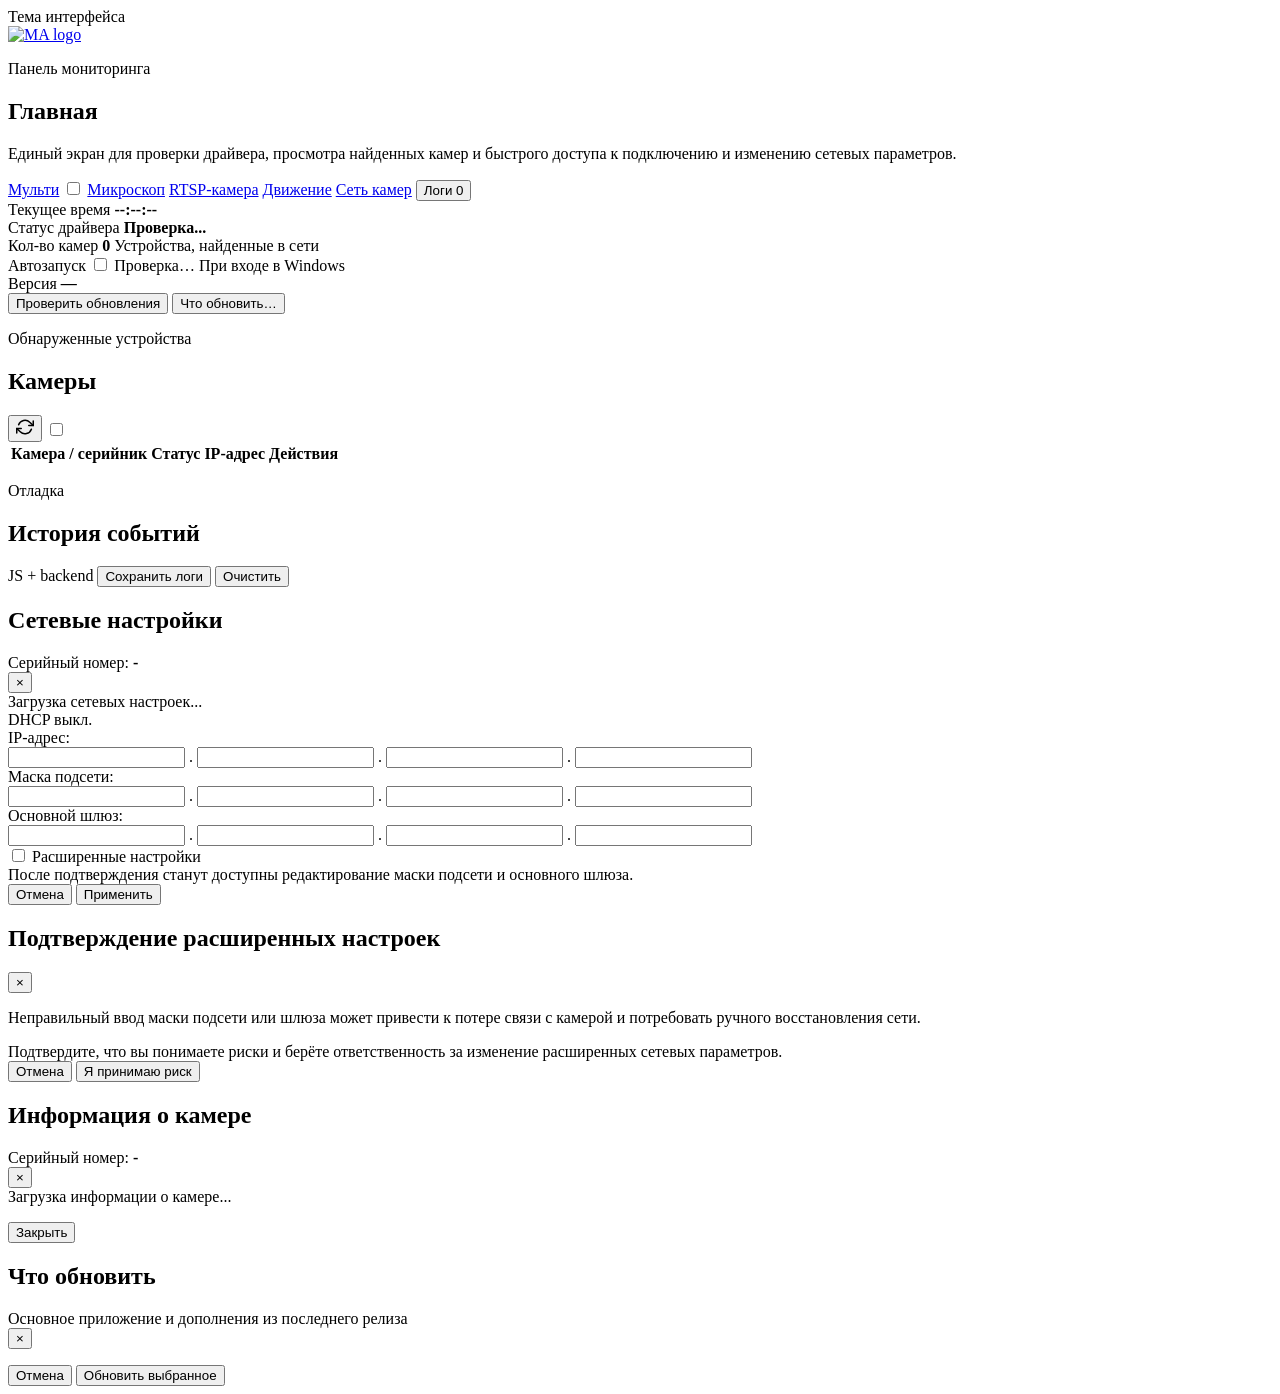
==== page/index.html @ 7cec8b0f "Merge pull request #129 from m228/feature/unified-updater feat(update): единый апдейтер - выбор прил" ====
<!DOCTYPE html>
<html lang="ru">
<head>
  <meta charset="UTF-8" />
  <meta name="viewport" content="width=device-width, initial-scale=1.0" />
  <title>Главная</title>
  <link rel="stylesheet" href="/static/style.css" />
  <script src="/static/js/logger.js"></script>
  <script src="/static/js/theme.js" defer></script>
</head>
<body>
  <div class="layout">
    <main class="content">
      <div class="app-shell">
        <header class="topbar">
          <div class="theme-panel">
            <span class="theme-panel__label">Тема интерфейса</span>
            <div class="theme-switcher" data-theme-switcher></div>
          </div>

          <div class="brand-slot" aria-label="Логотип компании">
            <div class="brand-slot__logo-wrap">
              <a class="brand-link" href="https://max-automation.ru/" target="_blank" rel="noopener" title="Перейти на сайт Maximum Automation">
                <img
                  class="brand-logo"
                  data-theme-logo
                  data-logo-light="/static/icon/Logo_Black.png"
                  data-logo-dark="/static/icon/Logo_White.png"
                  src="/static/icon/Logo_Black.png"
                  alt="MA logo"
                />
              </a>
            </div>
          </div>
        </header>

        <section class="card page-hero">
          <div class="page-hero__content">
            <p class="page-hero__eyebrow">Панель мониторинга</p>
            <h1 class="page-hero__title">Главная</h1>
            <p class="page-hero__subtitle">
              Единый экран для проверки драйвера, просмотра найденных камер и быстрого доступа
              к подключению и изменению сетевых параметров.
            </p>
          </div>

          <div class="page-hero__actions page-hero__actions--grid">
            <a href="/multi" class="btn btn-multi" title="Мультипросмотр камер">Мульти</a>
            <span class="micro-gate">
              <label class="micro-gate__chk" title="Включить/выключить микроскоп (плата, ПЛК, автоцикл). Выкл — приложение не связывается с платой микроскопа.">
                <input type="checkbox" id="microEnabledChk" />
                <span class="micro-gate__box"></span>
              </label>
              <a href="/microscope" id="microBtn" class="btn btn-micro" title="Микроскоп варки">Микроскоп</a>
            </span>
            <a href="/rtsp" class="btn btn-rtsp" title="Открыть просмотр RTSP-камеры">RTSP-камера</a>
            <a href="/motion" class="btn btn-net" title="Анализ движения по IP-камерам: датчик вращения ленты, уровень шахты, жом на ленте">Движение</a>
            <a href="/network" class="btn btn-net" title="Оптимизация сети для нескольких GigE-камер">Сеть камер</a>
            <button type="button" id="logsBtn" class="btn toolbar-btn--logs" title="Открыть журнал">
              Логи
              <span class="log-counter" id="logCounter">0</span>
            </button>
          </div>
        </section>

        <section class="stats-grid">
          <article class="card metric-card">
            <span class="metric-card__label">Текущее время</span>
            <strong class="metric-card__value" id="time">--:--:--</strong>
          </article>

          <article class="card metric-card">
            <span class="metric-card__label">Статус драйвера</span>
            <strong class="metric-card__value" id="status">
              <span class="status-chip">Проверка...</span>
            </strong>
          </article>

          <article class="card metric-card">
            <span class="metric-card__label">Кол-во камер</span>
            <strong class="metric-card__value" id="count_cams">0</strong>
            <span class="metric-card__hint">Устройства, найденные в сети</span>
          </article>

          <article class="card metric-card" id="autostartCard">
            <span class="metric-card__label">Автозапуск</span>
            <label class="switch-toggle" title="Запускать программу при входе в Windows (задача планировщика с правами администратора)">
              <span class="switch">
                <input type="checkbox" id="autostartSwitch" />
                <span class="switch-track"></span>
              </span>
              <span class="switch-label" id="autostartLabel">Проверка…</span>
            </label>
            <span class="metric-card__hint" id="autostartHint">При входе в Windows</span>
          </article>

          <article class="card metric-card metric-card--update" id="updateCard">
            <span class="metric-card__label">Версия</span>
            <strong class="metric-card__value" id="updateCurrent">—</strong>
            <div class="update-status" id="updateStatus"></div>
            <div class="update-actions" id="updateActions"></div>
            <button type="button" id="updateCheckBtn" class="btn-secondary update-check-btn">Проверить обновления</button>
            <button type="button" id="updateChooseBtn" class="btn-secondary update-check-btn" title="Выбрать, что обновлять: основное приложение и дополнения">Что обновить…</button>
          </article>
        </section>

        <section class="card table-card">
          <div class="section-header">
            <div>
              <p class="section-subtitle">Обнаруженные устройства</p>
              <h2>Камеры</h2>
            </div>
            <div class="section-header__tools">
              <button type="button" id="refreshCamsBtn" class="icon-btn" title="Обновить список камер" aria-label="Обновить список камер">
                <svg viewBox="0 0 24 24" width="18" height="18" fill="none" stroke="currentColor" stroke-width="2" stroke-linecap="round" stroke-linejoin="round" aria-hidden="true"><polyline points="23 4 23 10 17 10"></polyline><polyline points="1 20 1 14 7 14"></polyline><path d="M3.51 9a9 9 0 0 1 14.85-3.36L23 10M1 14l4.64 4.36A9 9 0 0 0 20.49 15"></path></svg>
              </button>
              <label class="show-all-toggle" title="Показать все записи интерфейсов камеры">
                <input type="checkbox" id="showAllCamsBtn" />
                <span class="show-all-toggle__switch"></span>
              </label>
            </div>
          </div>

          <div class="table-wrap">
            <table class="camera-table">
              <thead>
                <tr>
                  <th>Камера / серийник</th>
                  <th>Статус</th>
                  <th>IP-адрес</th>
                  <th>Действия</th>
                </tr>
              </thead>
              <tbody id="table"></tbody>
            </table>
          </div>
        </section>

        <section class="card debug-console hidden" id="debugConsoleSection" aria-live="polite">
          <div class="debug-console__header">
            <div>
              <p class="section-subtitle">Отладка</p>
              <h2>История событий</h2>
            </div>

            <div class="debug-console__actions">
              <span class="debug-console__state">JS + backend</span>
              <button type="button" id="debugSaveBtn" class="btn-secondary">Сохранить логи</button>
              <button type="button" id="debugClearBtn" class="btn-secondary">Очистить</button>
            </div>
          </div>

          <div class="debug-console__list" id="debugConsoleList"></div>
        </section>
      </div>
    </main>
  </div>

  <div class="modal-backdrop" id="networkSettingsModal" aria-hidden="true">
    <div class="network-modal__card" role="dialog" aria-modal="true" aria-labelledby="networkSettingsTitle">
      <div class="network-modal__header">
        <div class="network-modal__title-group">
          <h2 id="networkSettingsTitle">Сетевые настройки</h2>
          <span class="network-modal__serial">Серийный номер: <strong id="networkSettingsSerial">-</strong></span>
        </div>
        <button type="button" class="modal-close-btn" id="networkSettingsCloseBtn" aria-label="Закрыть">×</button>
      </div>

      <div class="network-modal__body">
        <div class="network-status-row">
          <div id="networkSettingsLoader" class="network-loader">Загрузка сетевых настроек...</div>
          <div id="networkDhcpBadge" class="dhcp-badge dhcp-badge--off">DHCP выкл.</div>
        </div>

        <div id="networkSettingsError" class="network-error"></div>

        <div class="network-settings-grid">
          <div class="network-setting-row" id="networkIpRow">
            <div class="network-setting-label">IP-адрес:</div>
            <div class="ip-inputs" id="networkIpGroup">
              <input type="text" class="ip-octet" maxlength="3" inputmode="numeric" />
              <span class="dot">.</span>
              <input type="text" class="ip-octet" maxlength="3" inputmode="numeric" />
              <span class="dot">.</span>
              <input type="text" class="ip-octet" maxlength="3" inputmode="numeric" />
              <span class="dot">.</span>
              <input type="text" class="ip-octet" maxlength="3" inputmode="numeric" />
            </div>
          </div>

          <div class="network-setting-row is-locked" id="networkMaskRow">
            <div class="network-setting-label">Маска подсети:</div>
            <div class="ip-inputs" id="networkMaskGroup">
              <input type="text" class="ip-octet" maxlength="3" inputmode="numeric" />
              <span class="dot">.</span>
              <input type="text" class="ip-octet" maxlength="3" inputmode="numeric" />
              <span class="dot">.</span>
              <input type="text" class="ip-octet" maxlength="3" inputmode="numeric" />
              <span class="dot">.</span>
              <input type="text" class="ip-octet" maxlength="3" inputmode="numeric" />
            </div>
          </div>

          <div class="network-setting-row is-locked" id="networkGatewayRow">
            <div class="network-setting-label">Основной шлюз:</div>
            <div class="ip-inputs" id="networkGatewayGroup">
              <input type="text" class="ip-octet" maxlength="3" inputmode="numeric" />
              <span class="dot">.</span>
              <input type="text" class="ip-octet" maxlength="3" inputmode="numeric" />
              <span class="dot">.</span>
              <input type="text" class="ip-octet" maxlength="3" inputmode="numeric" />
              <span class="dot">.</span>
              <input type="text" class="ip-octet" maxlength="3" inputmode="numeric" />
            </div>
          </div>
        </div>

        <div class="network-advanced-row">
          <label class="checkbox-line" for="networkAdvancedToggle">
            <input type="checkbox" id="networkAdvancedToggle" />
            <span>
              Расширенные настройки
              <div class="network-helper-text">
                После подтверждения станут доступны редактирование маски подсети и основного шлюза.
              </div>
            </span>
          </label>
        </div>
      </div>

      <div class="network-modal__footer">
        <button type="button" class="btn-secondary" id="networkSettingsCancelBtn">Отмена</button>
        <button type="button" class="btn-primary" id="networkSettingsApplyBtn">Применить</button>
      </div>
    </div>
  </div>

  <div class="modal-backdrop modal-backdrop--small" id="networkRiskModal" aria-hidden="true">
    <div class="confirm-modal__card" role="dialog" aria-modal="true" aria-labelledby="networkRiskTitle">
      <div class="network-modal__header">
        <div class="network-modal__title-group">
          <h2 id="networkRiskTitle">Подтверждение расширенных настроек</h2>
        </div>
        <button type="button" class="modal-close-btn" id="networkRiskCloseBtn" aria-label="Закрыть">×</button>
      </div>

      <div class="confirm-modal__body">
        <p>
          Неправильный ввод маски подсети или шлюза может привести к потере связи с камерой и
          потребовать ручного восстановления сети.
        </p>
        <div class="confirm-modal__note">
          Подтвердите, что вы понимаете риски и берёте ответственность за изменение расширенных
          сетевых параметров.
        </div>
      </div>

      <div class="network-modal__footer">
        <button type="button" class="btn-secondary" id="networkRiskCancelBtn">Отмена</button>
        <button type="button" class="btn-primary" id="networkRiskAcceptBtn">Я принимаю риск</button>
      </div>
    </div>
  </div>

  <div class="modal-backdrop" id="cameraInfoModal" aria-hidden="true">
    <div class="network-modal__card" role="dialog" aria-modal="true" aria-labelledby="cameraInfoTitle">
      <div class="network-modal__header">
        <div class="network-modal__title-group">
          <h2 id="cameraInfoTitle">Информация о камере</h2>
          <span class="network-modal__serial">Серийный номер: <strong id="cameraInfoSerial">-</strong></span>
        </div>
        <button type="button" class="modal-close-btn" id="cameraInfoCloseBtn" aria-label="Закрыть">×</button>
      </div>

      <div class="network-modal__body">
        <div id="cameraInfoLoader" class="network-loader">Загрузка информации о камере...</div>
        <div id="cameraInfoError" class="network-error"></div>
        <dl class="info-list" id="cameraInfoList"></dl>
      </div>

      <div class="network-modal__footer">
        <button type="button" class="btn-secondary" id="cameraInfoCloseFooterBtn">Закрыть</button>
      </div>
    </div>
  </div>

  <!-- модалка: что обновлять (основное приложение + дополнения) -->
  <div class="modal-backdrop" id="updateModal" aria-hidden="true">
    <div class="network-modal__card update-modal__card" role="dialog" aria-modal="true" aria-labelledby="updateModalTitle">
      <div class="network-modal__header">
        <div class="network-modal__title-group">
          <h2 id="updateModalTitle">Что обновить</h2>
          <span class="network-modal__serial">Основное приложение и дополнения из последнего релиза</span>
        </div>
        <button type="button" class="modal-close-btn" id="updateModalClose" aria-label="Закрыть">×</button>
      </div>
      <div class="network-modal__body">
        <div id="updateComponentsList" class="update-components__list"></div>
        <p class="update-components__hint" id="updateComponentsHint"></p>
      </div>
      <div class="network-modal__footer">
        <button type="button" class="btn-secondary" id="updateModalCancel">Отмена</button>
        <button type="button" class="btn-primary" id="updateSelectedBtn">Обновить выбранное</button>
      </div>
    </div>
  </div>

  <script src="/static/js/api.js"></script>
  <script src="/static/js/ui.js"></script>
  <script src="/static/js/index.js"></script>
</body>
</html>
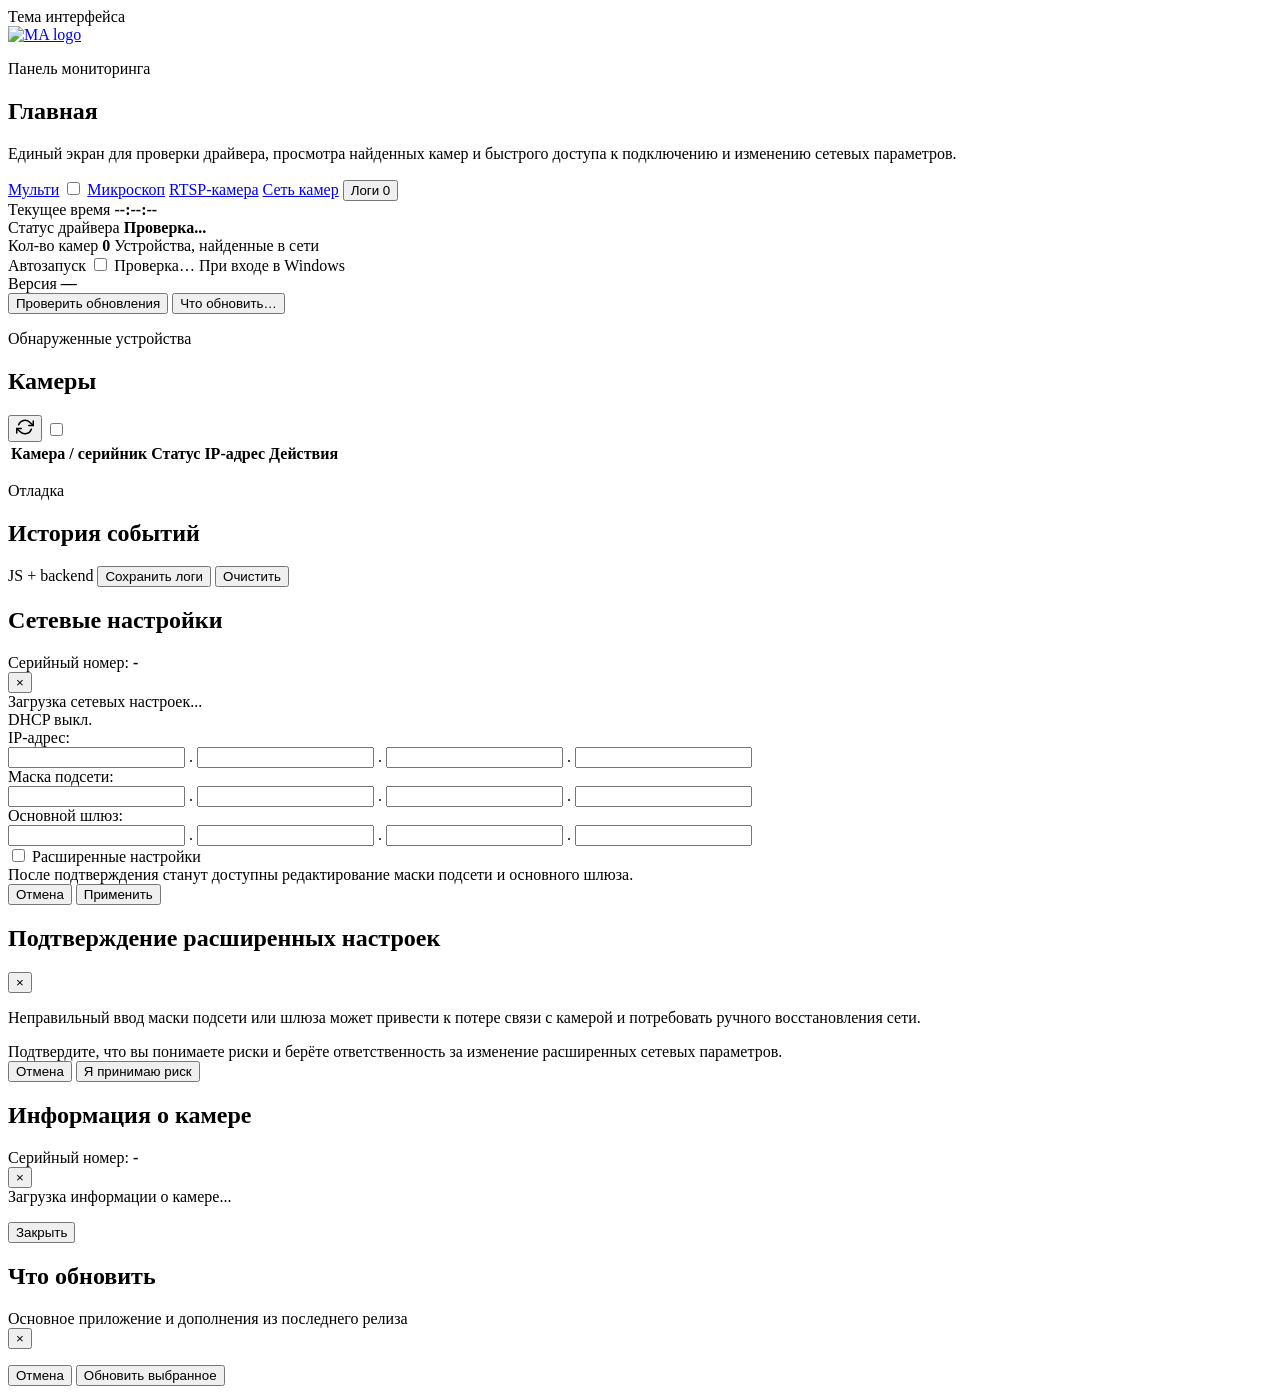
==== commit 7a7a64dd: "feat(multi): КЗ переехало в мультипросмотр — нижняя панель (зоны, группы, камера, тренды, ПЛК/сценар" ====
--- a/page/index.html
+++ b/page/index.html
@@ -54,7 +54,6 @@
               <a href="/microscope" id="microBtn" class="btn btn-micro" title="Микроскоп варки">Микроскоп</a>
             </span>
             <a href="/rtsp" class="btn btn-rtsp" title="Открыть просмотр RTSP-камеры">RTSP-камера</a>
-            <a href="/motion" class="btn btn-net" title="Анализ движения по IP-камерам: датчик вращения ленты, уровень шахты, жом на ленте">Движение</a>
             <a href="/network" class="btn btn-net" title="Оптимизация сети для нескольких GigE-камер">Сеть камер</a>
             <button type="button" id="logsBtn" class="btn toolbar-btn--logs" title="Открыть журнал">
               Логи
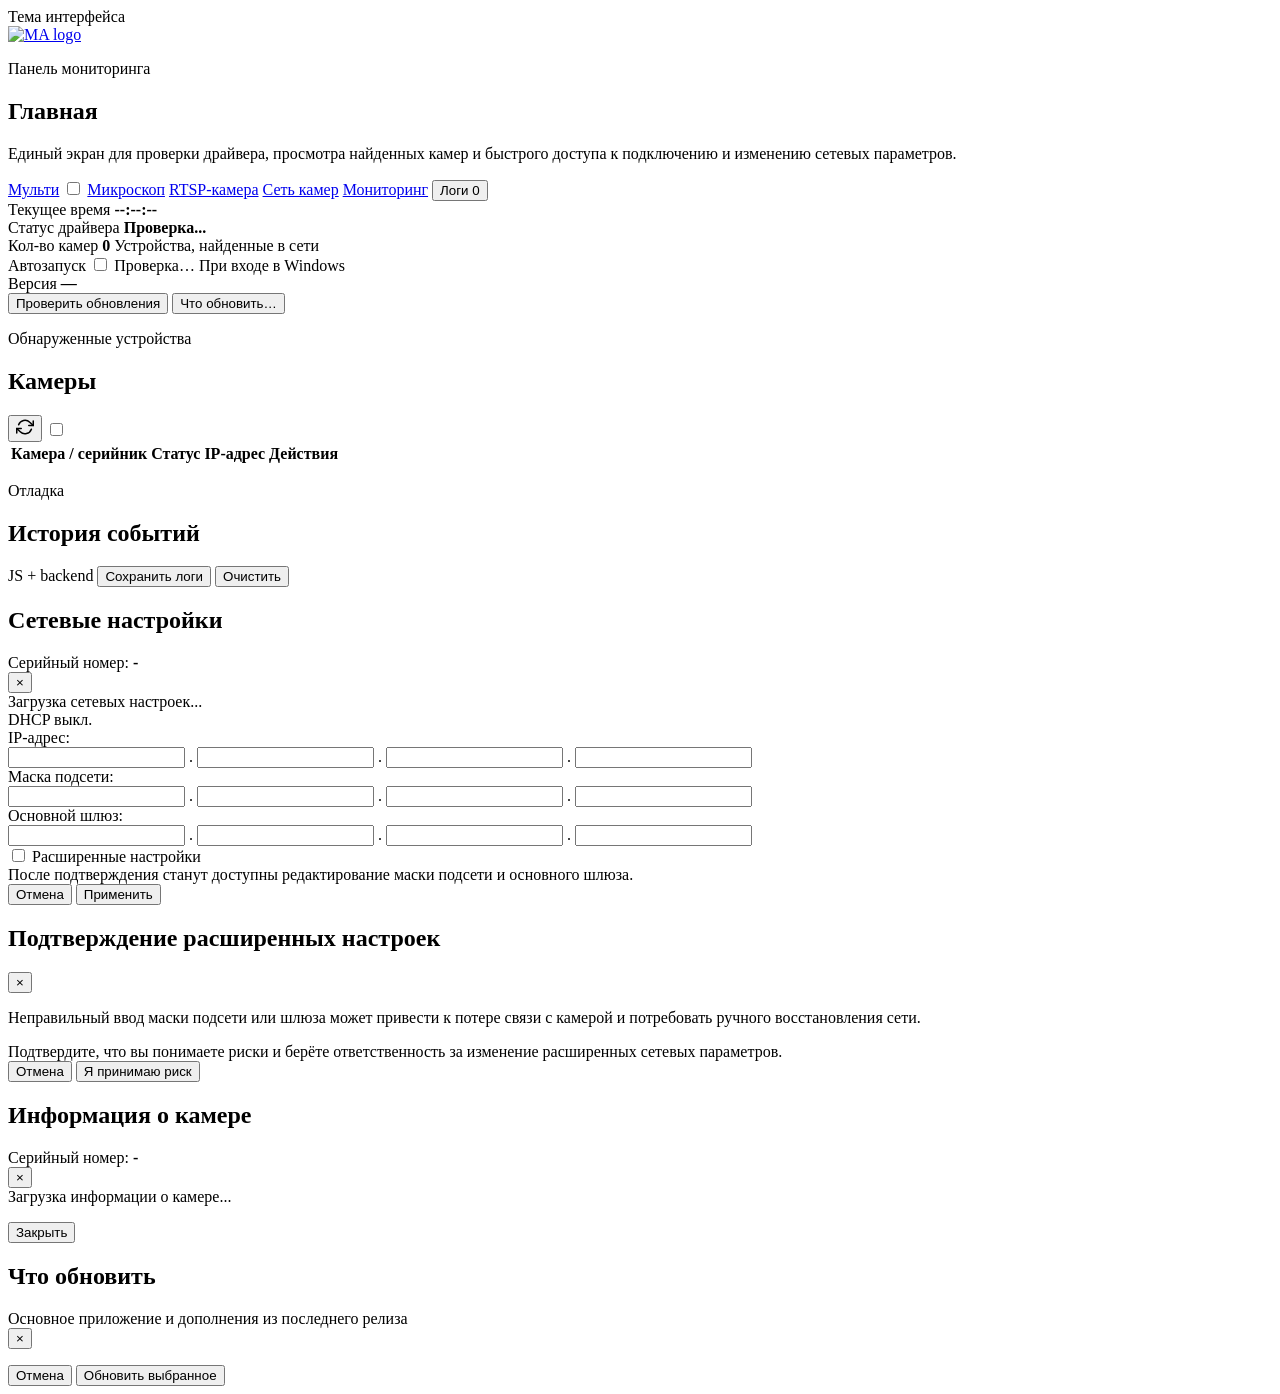
==== commit ba97d3c1: "feat(monitor): пульс заводского ПК для удалённого мониторинга — вкладка «Мониторинг», запись перезап" ====
--- a/page/index.html
+++ b/page/index.html
@@ -55,6 +55,7 @@
             </span>
             <a href="/rtsp" class="btn btn-rtsp" title="Открыть просмотр RTSP-камеры">RTSP-камера</a>
             <a href="/network" class="btn btn-net" title="Оптимизация сети для нескольких GigE-камер">Сеть камер</a>
+            <a href="/monitor" class="btn btn-secondary" title="Пульс ПК: перезапуски, тревоги, связь с сервером">Мониторинг</a>
             <button type="button" id="logsBtn" class="btn toolbar-btn--logs" title="Открыть журнал">
               Логи
               <span class="log-counter" id="logCounter">0</span>
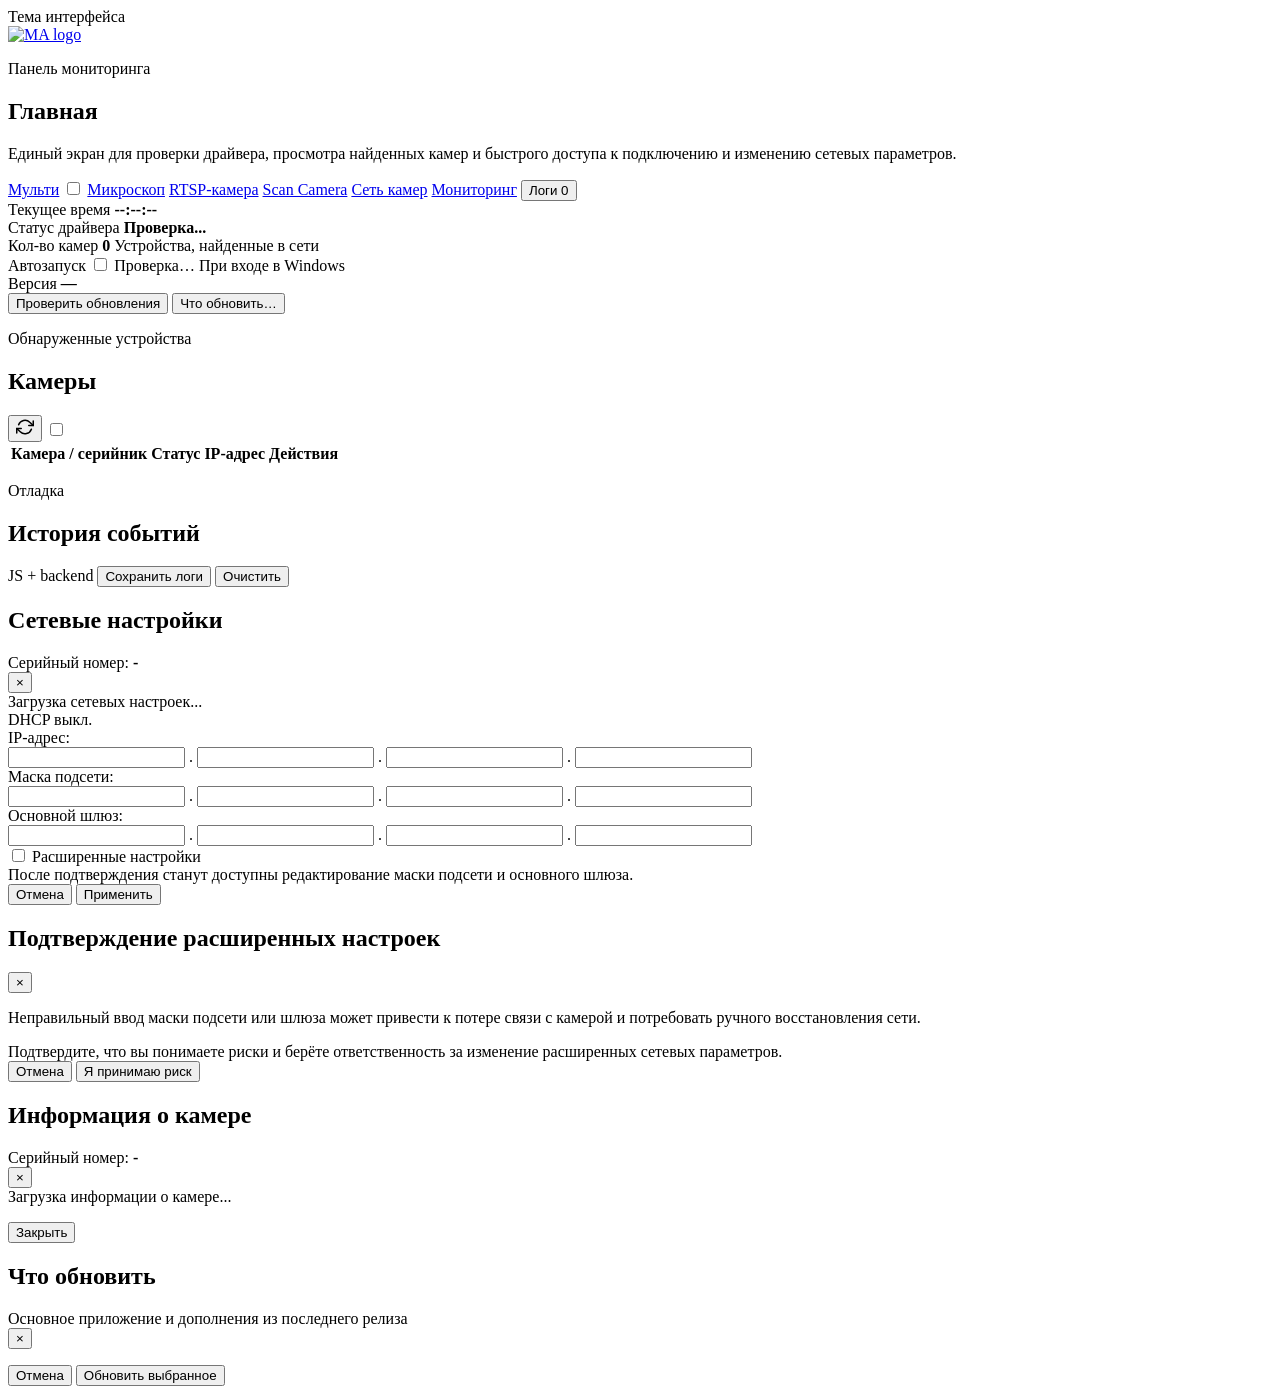
==== commit 56e66198: "feat: страница Scan Camera — поиск RTSP-камер в подсети, альбом превью, добавление двойным кликом (2" ====
--- a/page/index.html
+++ b/page/index.html
@@ -54,6 +54,7 @@
               <a href="/microscope" id="microBtn" class="btn btn-micro" title="Микроскоп варки">Микроскоп</a>
             </span>
             <a href="/rtsp" class="btn btn-rtsp" title="Открыть просмотр RTSP-камеры">RTSP-камера</a>
+            <a href="/scan" class="btn btn-secondary" title="Найти RTSP-камеры в подсети и добавить">Scan Camera</a>
             <a href="/network" class="btn btn-net" title="Оптимизация сети для нескольких GigE-камер">Сеть камер</a>
             <a href="/monitor" class="btn btn-secondary" title="Пульс ПК: перезапуски, тревоги, связь с сервером">Мониторинг</a>
             <button type="button" id="logsBtn" class="btn toolbar-btn--logs" title="Открыть журнал">
@@ -306,6 +307,7 @@
   </div>
 
   <script src="/static/js/api.js"></script>
+  <script src="/static/js/update-state.js"></script>
   <script src="/static/js/ui.js"></script>
   <script src="/static/js/index.js"></script>
 </body>
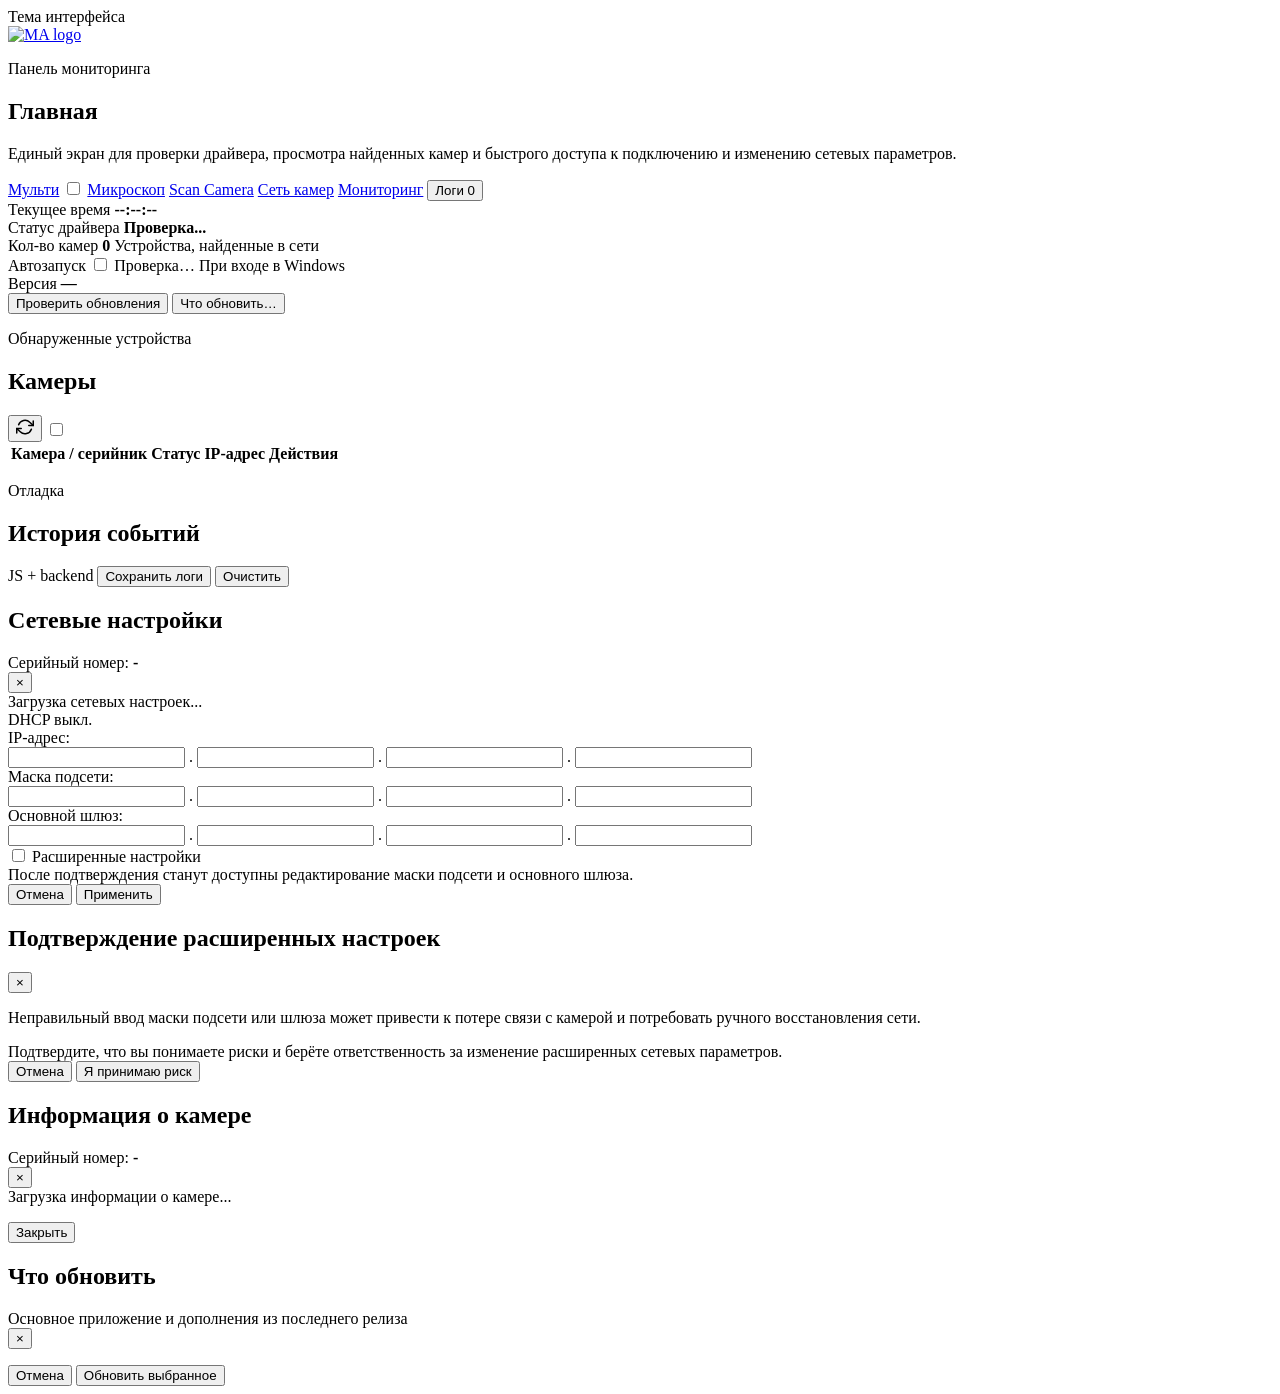
==== commit 3edf5186: "feat(главная): убрана кнопка «RTSP-камера» — просмотр камер теперь в Мульти (2.1.32)" ====
--- a/page/index.html
+++ b/page/index.html
@@ -53,7 +53,6 @@
               </label>
               <a href="/microscope" id="microBtn" class="btn btn-micro" title="Микроскоп варки">Микроскоп</a>
             </span>
-            <a href="/rtsp" class="btn btn-rtsp" title="Открыть просмотр RTSP-камеры">RTSP-камера</a>
             <a href="/scan" class="btn btn-secondary" title="Найти RTSP-камеры в подсети и добавить">Scan Camera</a>
             <a href="/network" class="btn btn-net" title="Оптимизация сети для нескольких GigE-камер">Сеть камер</a>
             <a href="/monitor" class="btn btn-secondary" title="Пульс ПК: перезапуски, тревоги, связь с сервером">Мониторинг</a>
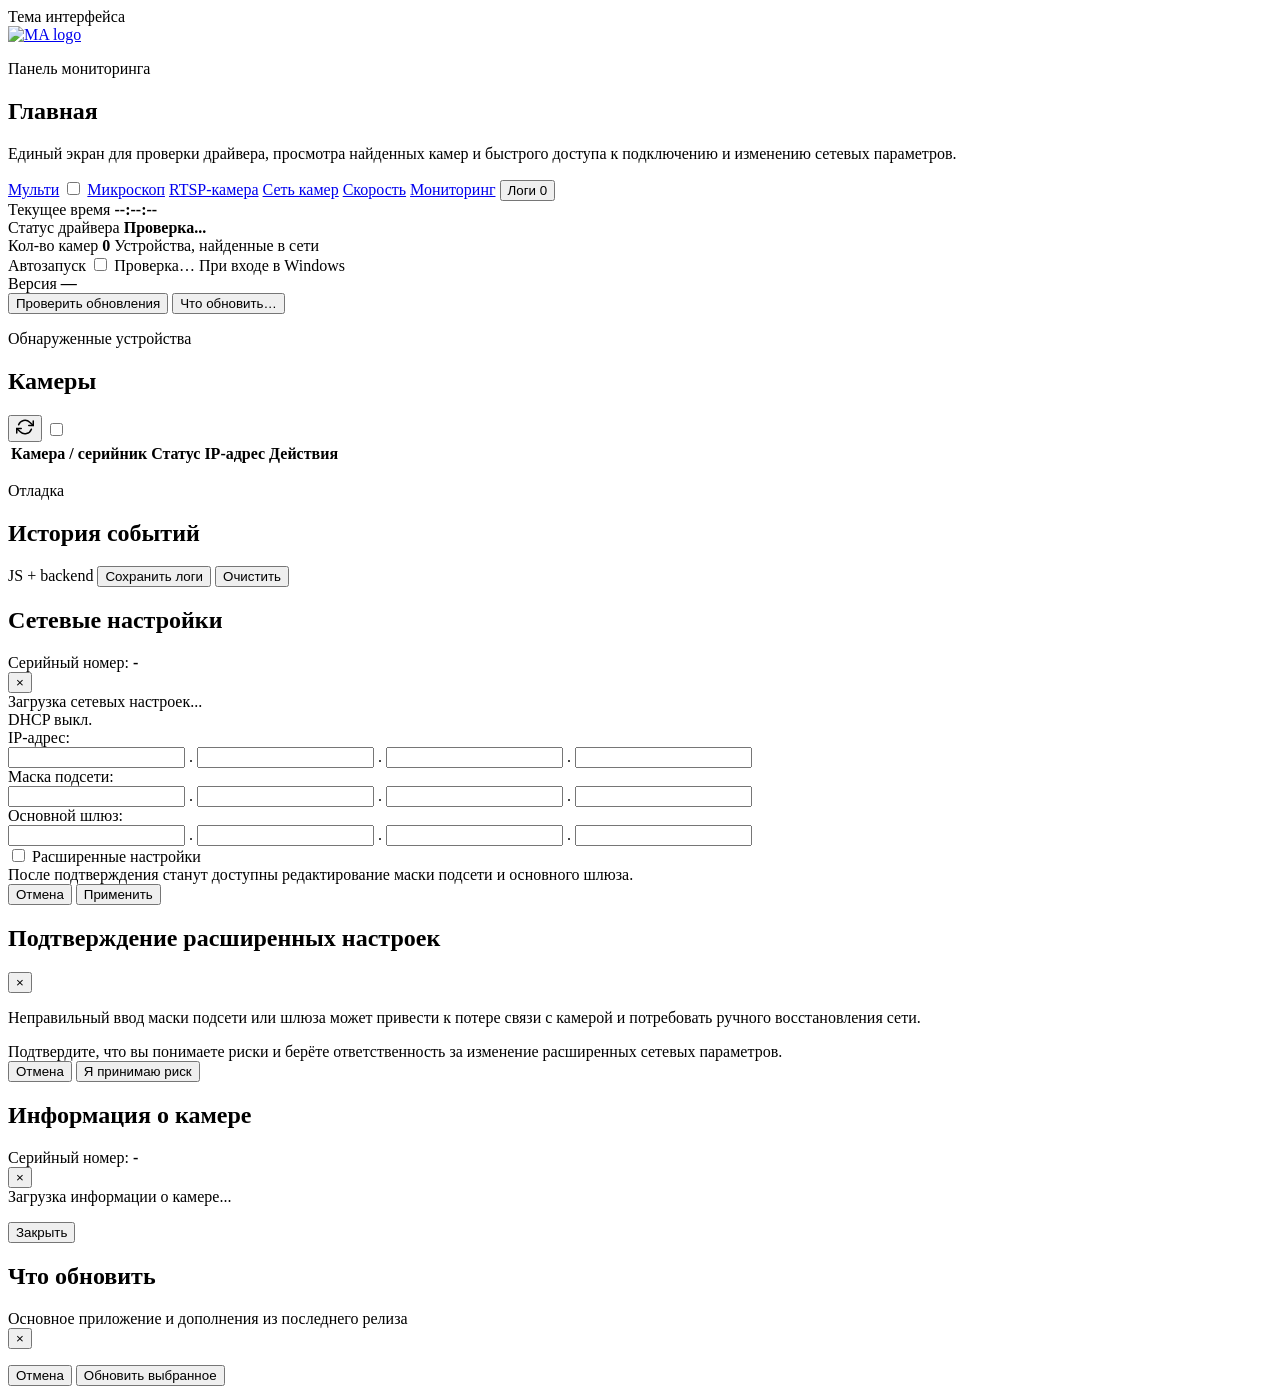
==== commit d7c98644: "feat(скорость): время обработки картинок — валы, зоны, сок, уровень, микроскоп, разломы; страница /p" ====
--- a/page/index.html
+++ b/page/index.html
@@ -53,8 +53,9 @@
               </label>
               <a href="/microscope" id="microBtn" class="btn btn-micro" title="Микроскоп варки">Микроскоп</a>
             </span>
-            <a href="/scan" class="btn btn-secondary" title="Найти RTSP-камеры в подсети и добавить">Scan Camera</a>
+            <a href="/rtsp" class="btn btn-rtsp" title="Открыть просмотр RTSP-камеры">RTSP-камера</a>
             <a href="/network" class="btn btn-net" title="Оптимизация сети для нескольких GigE-камер">Сеть камер</a>
+            <a href="/perf" class="btn btn-secondary" title="Сколько времени уходит на обработку картинок: валы, сок, уровень, микроскоп, разломы">Скорость</a>
             <a href="/monitor" class="btn btn-secondary" title="Пульс ПК: перезапуски, тревоги, связь с сервером">Мониторинг</a>
             <button type="button" id="logsBtn" class="btn toolbar-btn--logs" title="Открыть журнал">
               Логи
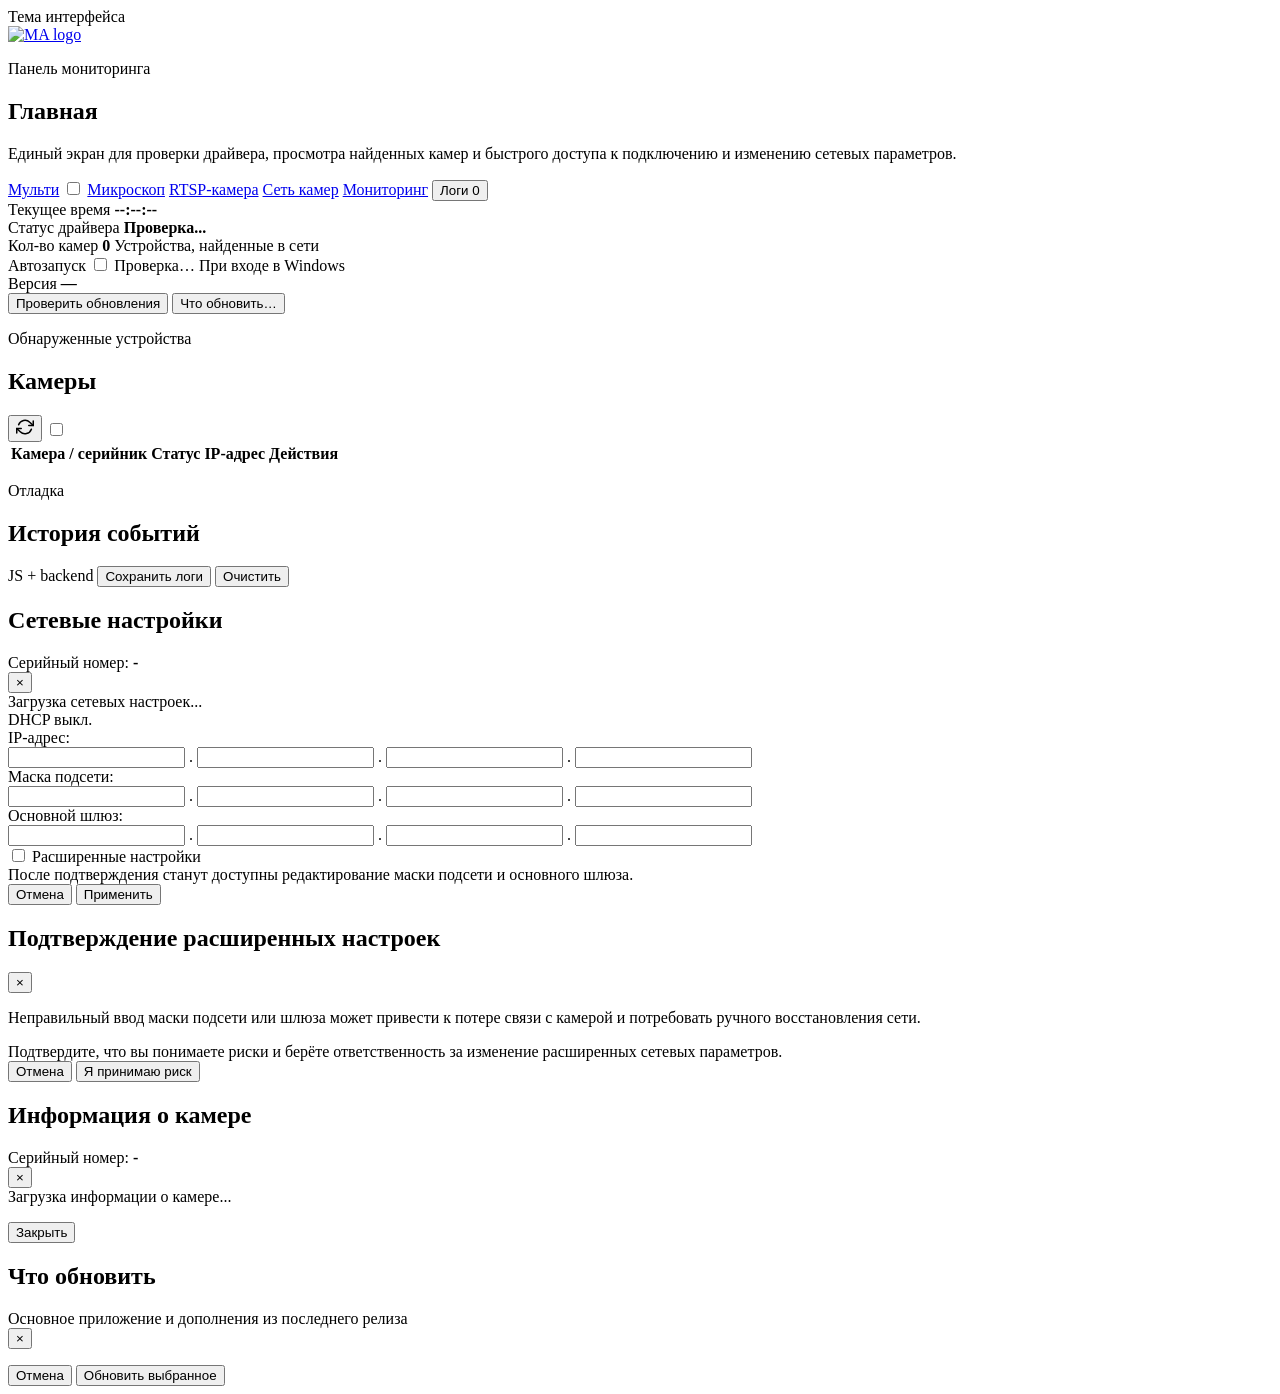
==== commit afc2a9c3: "feat(скорость): замеры времени на кадр — в карточке камеры на странице камер, отдельная страница /pe" ====
--- a/page/index.html
+++ b/page/index.html
@@ -55,7 +55,6 @@
             </span>
             <a href="/rtsp" class="btn btn-rtsp" title="Открыть просмотр RTSP-камеры">RTSP-камера</a>
             <a href="/network" class="btn btn-net" title="Оптимизация сети для нескольких GigE-камер">Сеть камер</a>
-            <a href="/perf" class="btn btn-secondary" title="Сколько времени уходит на обработку картинок: валы, сок, уровень, микроскоп, разломы">Скорость</a>
             <a href="/monitor" class="btn btn-secondary" title="Пульс ПК: перезапуски, тревоги, связь с сервером">Мониторинг</a>
             <button type="button" id="logsBtn" class="btn toolbar-btn--logs" title="Открыть журнал">
               Логи
